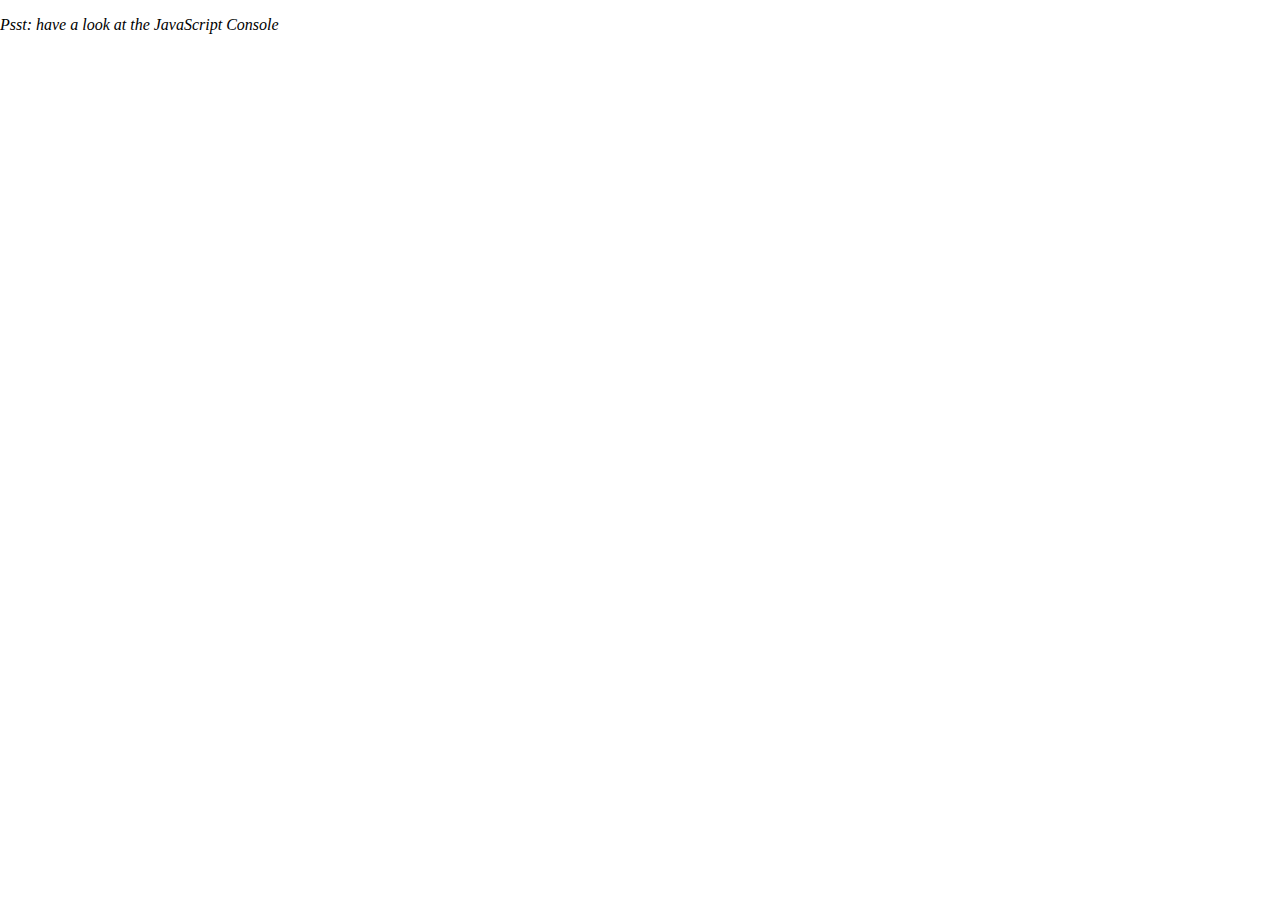
==== index.html @ 21efc886 "init commit" ====
<!DOCTYPE html>
<html lang="en">
  <head>
    <meta charset="UTF-8" />
    <title>Contellation plotting</title>
    <link rel = "stylesheet" href = "./assets/plot.css"></link>
    <script type="text/javascript" src="https://d3js.org/d3.v3.min.js"></script>
  </head>
  <body>
    <p><em>Psst: have a look at the JavaScript Console</em></p>
    <script src="./assets/fullData.js"></script>
    <script src="./assets/plot.js"></script>
  </body>
</html>
---- assets/plot.css ----
.line {
  fill: none;
  /* starts invisible, made visible with transition */
  stroke: white;
  /* half is inside the margin, half is outside */
  stroke-width: 1px;
}

rect {
  fill: none;
  stroke: black;
  /* half is inside the margin, half is outside */
  stroke-width: 1px;
}

.axis path,
.axis line {
  fill: none;
  stroke: #000;
  shape-rendering: crispEdges;
}
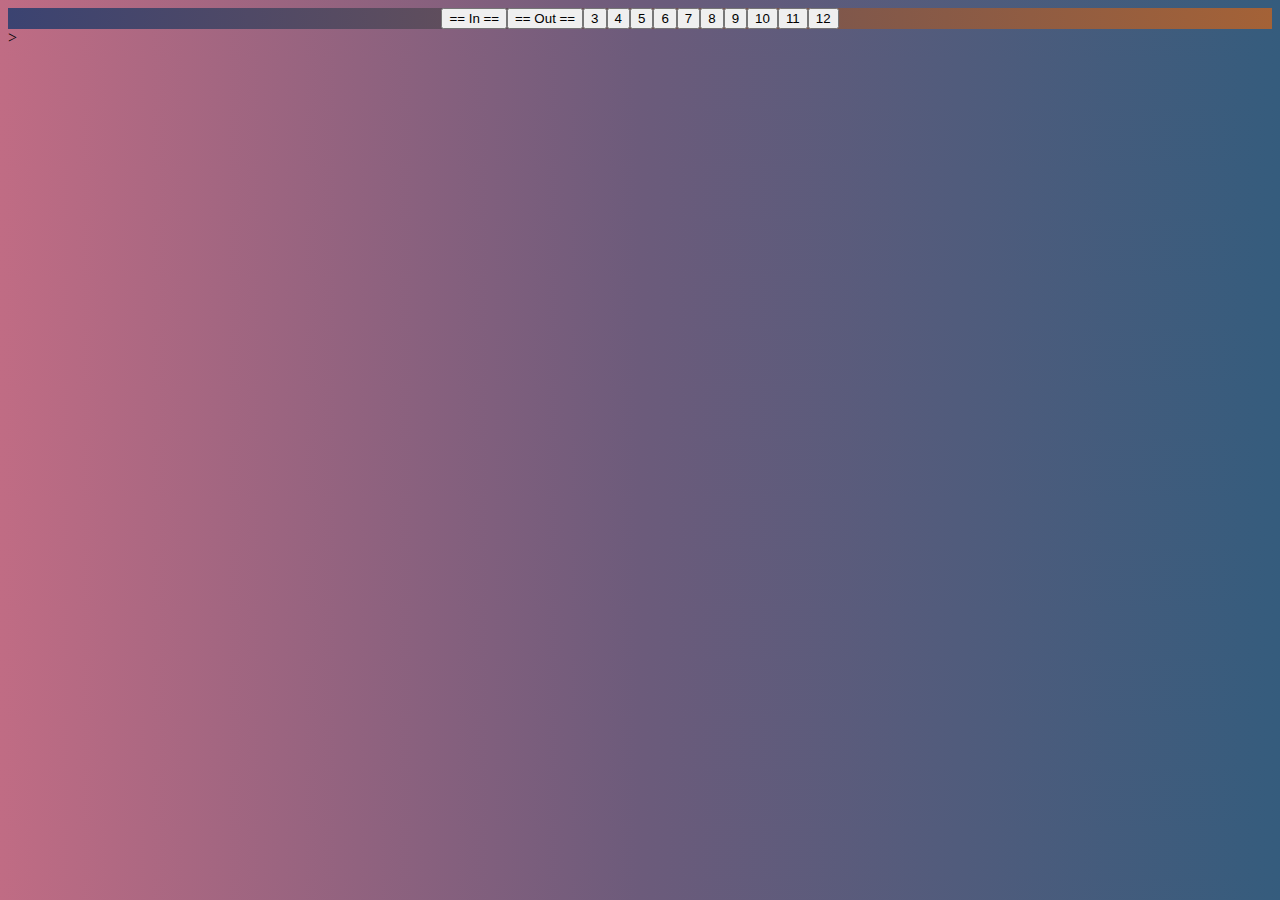
==== commit 483abf37: "convert to d3 v5 (from v3), add background, change to div, add dummy buttons" ====
--- a/index.html
+++ b/index.html
@@ -4,10 +4,25 @@
     <meta charset="UTF-8" />
     <title>Contellation plotting</title>
     <link rel = "stylesheet" href = "./assets/plot.css"></link>
-    <script type="text/javascript" src="https://d3js.org/d3.v3.min.js"></script>
+    <script type="text/javascript" src="https://d3js.org/d3.v5.min.js"></script>
+    <!-- <script type="text/javascript" src="https://d3js.org/d3.v3.min.js"></script> -->
   </head>
   <body>
-    <p><em>Psst: have a look at the JavaScript Console</em></p>
+    <div class = "d3Area"></div>
+    <div class = "buttonArea">
+      <button class = "buttonIn">== In ==</button>
+      <button class = "buttonOut">== Out ==</button>
+      <button>3</button>
+      <button>4</button>
+      <button>5</button>
+      <button>6</button>
+      <button>7</button>
+      <button>8</button>
+      <button>9</button>
+      <button>10</button>
+      <button>11</button>
+      <button>12</button>
+    </div>>
     <script src="./assets/fullData.js"></script>
     <script src="./assets/plot.js"></script>
   </body>
--- a/assets/plot.css
+++ b/assets/plot.css
@@ -3,12 +3,48 @@
   /* starts invisible, made visible with transition */
   stroke: white;
   /* half is inside the margin, half is outside */
-  stroke-width: 1px;
+  stroke-width: 3px;
+  stroke-opacity: 0.1;
+}
+
+.dot {
+  fill: yellow;
+  stroke: white;
+  stroke-opacity: 0.1;
+}
+
+.d3Area {
+  background: #0f2027;
+  background: -webkit-linear-gradient(to right, #2c5364, #203a43, #0f2027);
+  background: linear-gradient(to right, #2c5364, #203a43, #0f2027);
+}
+
+.buttonArea {
+  display: flex;
+  justify-content: center;
+  background: #a46237;
+  background: -webkit-linear-gradient(to right, #3b4371, #a46237);
+  background: linear-gradient(to right, #3b4371, #a46237);
+}
+
+body {
+  background: #355c7d;
+  background: -webkit-linear-gradient(to right, #c06c84, #6c5b7b, #355c7d);
+  background: linear-gradient(to right, #c06c84, #6c5b7b, #355c7d);
+
+  /* background: #a46237;
+  background: -webkit-linear-gradient(to right, #3b4371, #a46237);
+  background: linear-gradient(to right, #3b4371, #93552d); */
+
+  /* background: #0f2027;
+  background: -webkit-linear-gradient(to right, #2c5364, #203a43, #0f2027);
+  background: linear-gradient(to right, #2c5364, #203a43, #0f2027); */
 }
 
 rect {
-  fill: none;
-  stroke: black;
+  fill: linear-gradient(90deg, rgba(2, 0, 36, 1) 0%, rgba(0, 212, 255, 1) 100%);
+  fill-opacity: 0;
+  /* stroke: pink; */
   /* half is inside the margin, half is outside */
   stroke-width: 1px;
 }
@@ -19,3 +55,16 @@
   stroke: #000;
   shape-rendering: crispEdges;
 }
+
+div.tooltip {
+  position: absolute;
+  text-align: center;
+  width: 60px;
+  height: 28px;
+  padding: 2px;
+  font: 12px sans-serif;
+  background: lightsteelblue;
+  border: 0px;
+  border-radius: 8px;
+  pointer-events: none;
+}
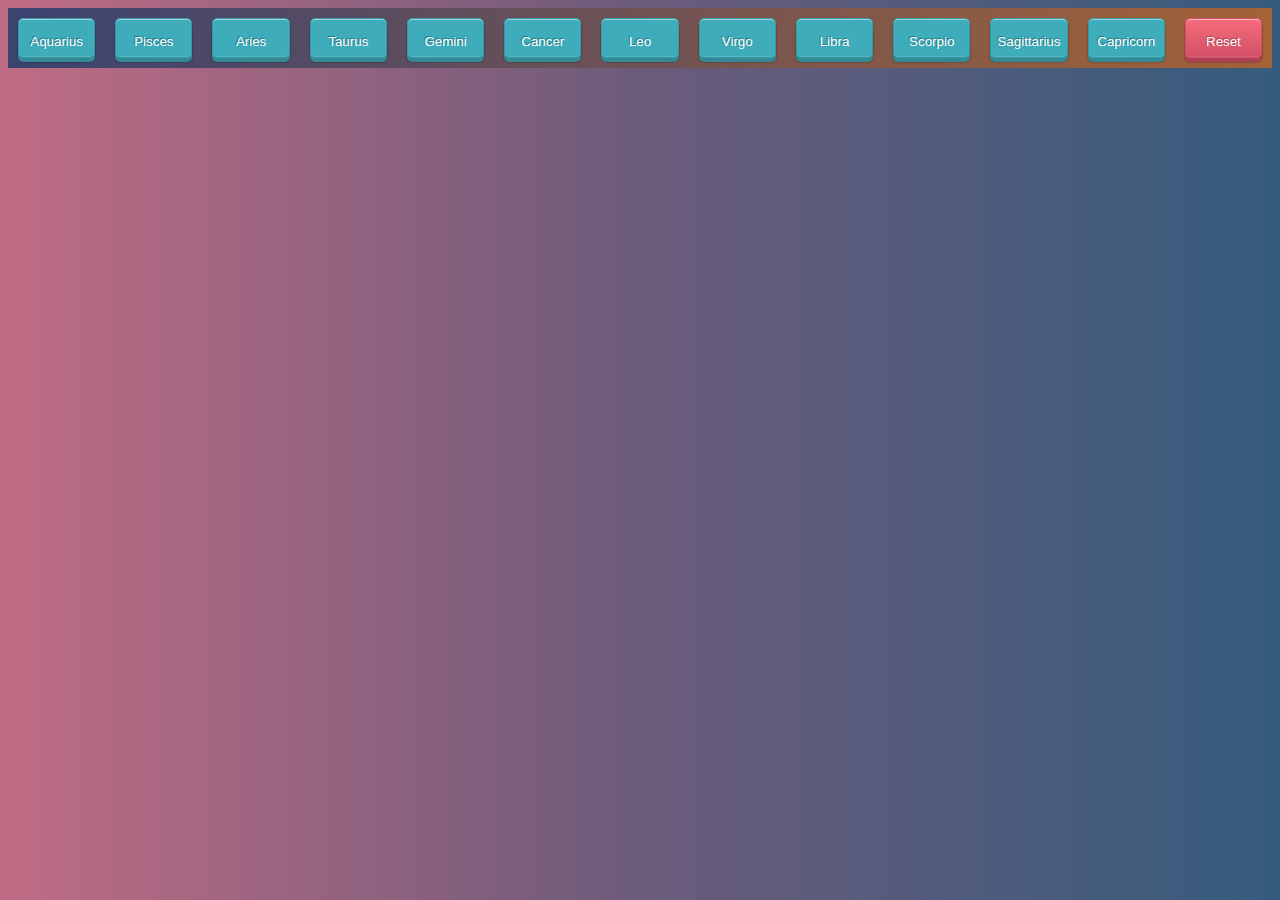
==== commit 0c107b0d: "finished about 90%, will clean up tmr and add comments" ====
--- a/index.html
+++ b/index.html
@@ -10,19 +10,20 @@
   <body>
     <div class = "d3Area"></div>
     <div class = "buttonArea">
-      <button class = "buttonIn">== In ==</button>
-      <button class = "buttonOut">== Out ==</button>
-      <button>3</button>
-      <button>4</button>
-      <button>5</button>
-      <button>6</button>
-      <button>7</button>
-      <button>8</button>
-      <button>9</button>
-      <button>10</button>
-      <button>11</button>
-      <button>12</button>
-    </div>>
+      <button class = "zodiac button" data-id="Aqr">Aquarius</button>
+      <button class = "zodiac button" data-id="Psc">Pisces</button>
+      <button class = "zodiac button" data-id="Ari">Aries</button>
+      <button class = "zodiac button" data-id="Tau">Taurus</button>
+      <button class = "zodiac button" data-id="Gem">Gemini</button>
+      <button class = "zodiac button" data-id="Cnc">Cancer</button>
+      <button class = "zodiac button" data-id="Leo">Leo</button>
+      <button class = "zodiac button" data-id="Vir">Virgo</button>
+      <button class = "zodiac button" data-id="Lib">Libra</button>
+      <button class = "zodiac button" data-id="Sco">Scorpio</button>
+      <button class = "zodiac button" data-id="Sgr">Sagittarius</button>
+      <button class = "zodiac button" data-id="Cap">Capricorn</button>
+      <button class = "reset button">Reset</button>
+    </div>
     <script src="./assets/fullData.js"></script>
     <script src="./assets/plot.js"></script>
   </body>
--- a/assets/plot.css
+++ b/assets/plot.css
@@ -2,34 +2,57 @@
   fill: none;
   /* starts invisible, made visible with transition */
   stroke: white;
-  /* half is inside the margin, half is outside */
   stroke-width: 3px;
-  stroke-opacity: 0.1;
+  stroke-opacity: 0.05;
+}
+
+.line.select {
+  stroke: salmon;
+  stroke-width: 4px;
+  stroke-opacity: 0.5;
 }
 
 .dot {
   fill: yellow;
+  opacity: 1;
   stroke: white;
   stroke-opacity: 0.1;
 }
 
+.dot.sel {
+  fill: salmon;
+  opacity: 1;
+  stroke: white;
+  stroke-opacity: 0.2;
+}
+.dot.noSel {
+  fill: yellow;
+  opacity: 0.5;
+  stroke: white;
+  stroke-opacity: 0.05;
+}
+
 .d3Area {
-  background: #0f2027;
-  background: -webkit-linear-gradient(to right, #2c5364, #203a43, #0f2027);
-  background: linear-gradient(to right, #2c5364, #203a43, #0f2027);
+  background-color: #000000;
+  background-image: linear-gradient(170deg, #000000, #2d3436, #000000 74%);
+  /* background-image: linear-gradient(60deg, #29323c 0%, #485563 100%); */
+  /* background: #0f2027;
+  background: linear-gradient(to right, #2c5364, #203a43, #0f2027); */
+  /* background-image: url("park.jpg");
+  background-color: #0f2027;
+  background-position: center;
+  background-size: cover; */
 }
 
 .buttonArea {
   display: flex;
   justify-content: center;
   background: #a46237;
-  background: -webkit-linear-gradient(to right, #3b4371, #a46237);
   background: linear-gradient(to right, #3b4371, #a46237);
 }
 
 body {
   background: #355c7d;
-  background: -webkit-linear-gradient(to right, #c06c84, #6c5b7b, #355c7d);
   background: linear-gradient(to right, #c06c84, #6c5b7b, #355c7d);
 
   /* background: #a46237;
@@ -42,8 +65,8 @@
 }
 
 rect {
-  fill: linear-gradient(90deg, rgba(2, 0, 36, 1) 0%, rgba(0, 212, 255, 1) 100%);
-  fill-opacity: 0;
+  fill: linear-gradient(170deg, #000000, #2d3436, #000000 74%);
+  fill-opacity: 0.3;
   /* stroke: pink; */
   /* half is inside the margin, half is outside */
   stroke-width: 1px;
@@ -68,3 +91,82 @@
   border-radius: 8px;
   pointer-events: none;
 }
+
+.button {
+  position: relative;
+  width: 220px;
+  height: 40px;
+  text-align: center;
+  color: #fff;
+  text-decoration: none;
+  line-height: 43px;
+  font-family: "Oswald", Helvetica;
+  display: block;
+  margin: 10px;
+}
+.button:before {
+  background: #f0f0f0;
+  background-image: -webkit-gradient(
+    linear,
+    0% 0%,
+    0% 100%,
+    from(#d0d0d0),
+    to(#f0f0f0)
+  );
+  border-radius: 5px;
+  box-shadow: 0 1px 2px rgba(0, 0, 0, 0.5) inset, 0 1px 0 #fff;
+
+  position: absolute;
+  content: "";
+  left: -6px;
+  right: -6px;
+  top: -6px;
+  bottom: -10px;
+  z-index: -1;
+}
+
+.button:active {
+  -webkit-box-shadow: 0 1px 0 rgba(255, 255, 255, 0.5) inset,
+    0 -1px 0 rgba(255, 255, 255, 0.1) inset;
+  top: 5px;
+}
+.button:active:before {
+  top: -11px;
+  bottom: -5px;
+  content: "";
+}
+
+.reset {
+  text-shadow: -1px -1px 0 #a84155;
+  background: #d25068;
+  border: 1px solid #d25068;
+  background-image: linear-gradient(to bottom, #f66c7b, #d25068);
+
+  border-radius: 5px;
+  box-shadow: 0 1px 0 rgba(255, 255, 255, 0.5) inset,
+    0 -1px 0 rgba(255, 255, 255, 0.1) inset, 0 4px 0 #ad4257,
+    0 4px 2px rgba(0, 0, 0, 0.5);
+}
+
+.reset:hover {
+  background: #f66c7b;
+  background-image: linear-gradient(top, #d25068, #f66c7b);
+}
+
+.zodiac {
+  text-shadow: -1px -1px 0 #2c7982;
+  background: #3eacba;
+  border: 1px solid #379aa4;
+  background-image: linear-gradient(top, #48c6d4, #3eacba);
+
+  border-radius: 5px;
+
+  box-shadow: 0 1px 0 rgba(255, 255, 255, 0.5) inset,
+    0 -1px 0 rgba(255, 255, 255, 0.1) inset, 0 4px 0 #338a94,
+    0 4px 2px rgba(0, 0, 0, 0.5);
+}
+
+.zodiac:hover {
+  background: #48c6d4;
+  background-image: linear-gradient(top, #3eacba, #48c6d4);
+}
